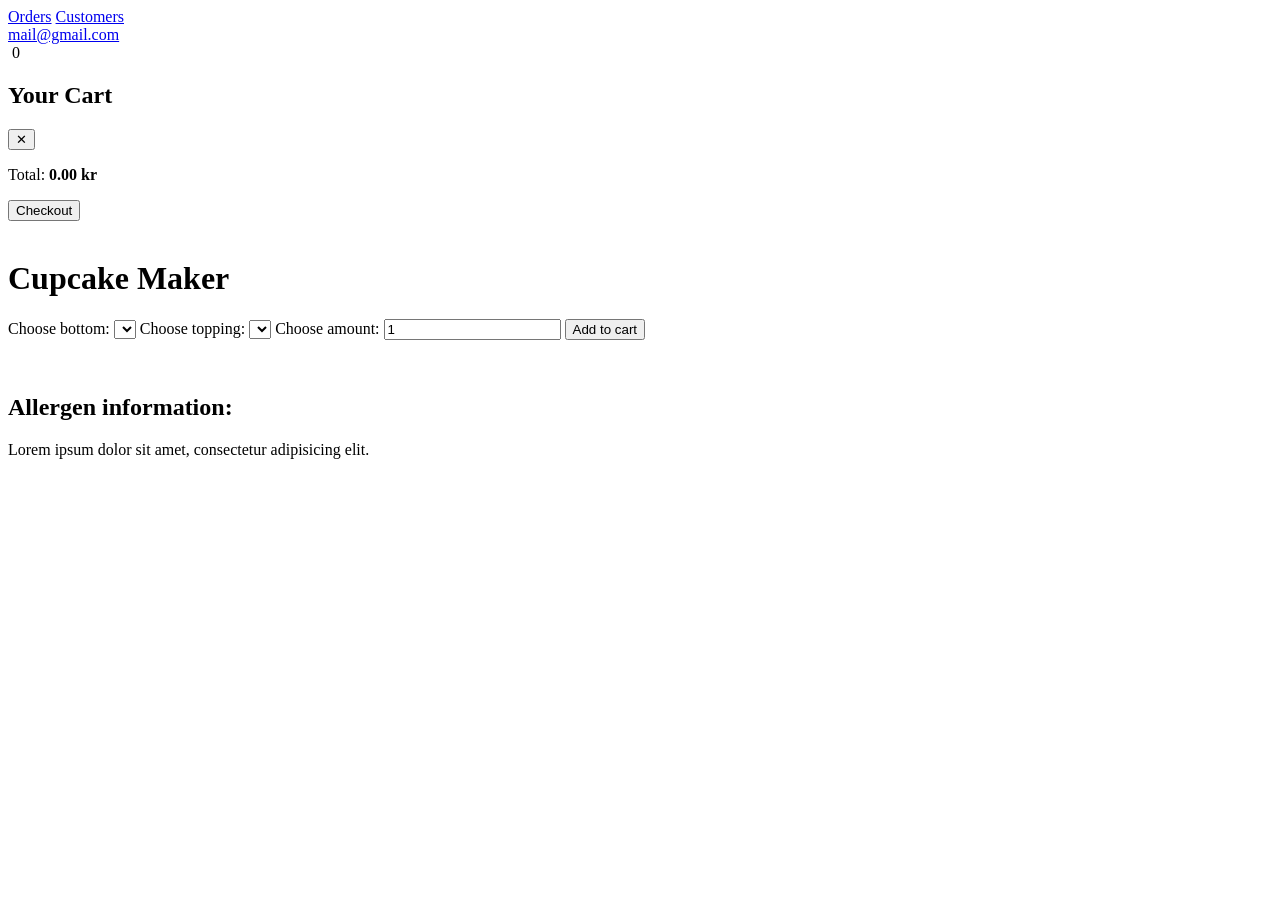
==== src/main/resources/templates/index.html @ c322af48 "Tilføjet sidebar til kurven, tilføjet kurven, tilføjet pris på frontenden, samt ændret så den ikke l" ====
<!DOCTYPE html>
<html lang="en">
<head>
    <meta charset="UTF-8">
    <meta name="viewport" content="width=device-width, initial-scale=1.0">
    <link href="../../public/css/startside.css" th:href="@{/css/startside.css}" rel="stylesheet"/>
    <title>Olsker Cupcakes</title>
</head>
<body>
<header>
    <nav>
        <div class="pages">
            <a href="#1">Orders</a>
            <a href="#2">Customers</a>
        </div>
        <div class="mail-cart">
            <div>
                <a href="#">mail@gmail.com</a>
            </div>
            <div id="cart-icon" onclick="toggleCart()">
                <img src="/images/shopping-cart.svg" alt="" id="shopping-cart">
                <span id="cart-count">0</span>
            </div>
        </div>
    </nav>
</header>

<div id="cart-sidebar">
    <div id="cart-header">
        <h2>Your Cart</h2>
        <button onclick="toggleCart()">✕</button>
    </div>
    <div id="cart-items"></div>
    <div id="cart-footer">
        <p>Total: <strong><span id="cart-total">0.00</span> kr</strong></p>
        <button id="checkout-btn" onclick="checkout()">Checkout</button>
    </div>
</div>

<main>
    <div class="main">
        <img src="/images/logo.svg" alt="" id="logo">
        <div class="cc-maker">
            <h1>Cupcake Maker</h1>
            <div class="choices">
                <form id="cupcake-form">
                    <label for="bottoms">Choose bottom:</label>
                    <select id="bottoms" name="bottoms"></select>

                    <label for="toppings">Choose topping:</label>
                    <select id="toppings" name="toppings"></select>

                    <label for="amount">Choose amount:</label>
                    <input type="number" id="amount" min="1" value="1">

                    <button type="button" onclick="addToCart()">Add to cart</button>
                </form>
            </div>
        </div>
        <div class="container">
            <div class="image-cycle">
                <figure>
                    <img src="/images/vanilla-top.svg" alt="">
                    <img src="/images/pink-top.svg" alt="">
                    <img src="/images/choco-top.svg" alt="">
                    <img src="/images/smarties-top.svg" alt="">
                    <img src="/images/strawberry-top.svg" alt="">
                    <img src="/images/vanilla-top.svg" alt="">
                </figure>
            </div>
            <div class="allergies">
                <h2>Allergen information:</h2>
                <p>Lorem ipsum dolor sit amet, consectetur adipisicing elit.</p>
            </div>
        </div>
    </div>
</main>

<script src="/javascript/main.js"></script>
</body>
</html>
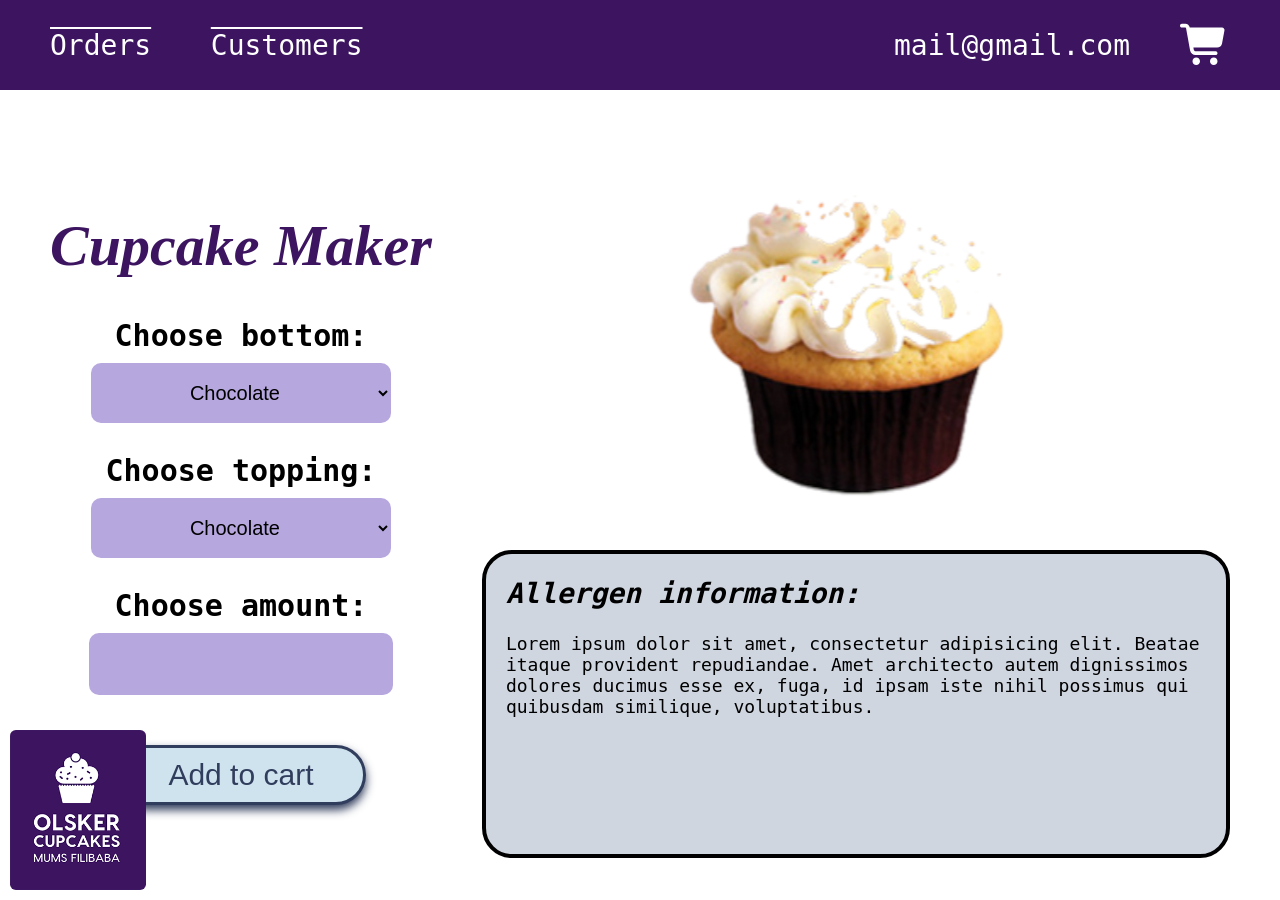
==== commit b2c7d2d4: "Merge remote-tracking branch 'origin/startside_frontend' into startside_frontend # Conflicts: #	src/" ====
--- a/src/main/resources/templates/index.html
+++ b/src/main/resources/templates/index.html
@@ -3,79 +3,89 @@
 <head>
     <meta charset="UTF-8">
     <meta name="viewport" content="width=device-width, initial-scale=1.0">
-    <link href="../../public/css/startside.css" th:href="@{/css/startside.css}" rel="stylesheet"/>
+    <link rel="stylesheet" href="../public/css/styles.css">
+    <script src="../public/javascript/main.js" defer></script>
     <title>Olsker Cupcakes</title>
 </head>
 <body>
 <header>
     <nav>
-        <div class="pages">
-            <a href="#1">Orders</a>
-            <a href="#2">Customers</a>
-        </div>
-        <div class="mail-cart">
-            <div>
-                <a href="#">mail@gmail.com</a>
+        <div class="burg-logo" id="burg-logo">𓃌</div>
+        <div class="burg-menu" id="burg-menu">
+            <div class="pages">
+                <a href="#1">Orders</a>
+                <a href="#2">Customers</a>
             </div>
-            <div id="cart-icon" onclick="toggleCart()">
-                <img src="/images/shopping-cart.svg" alt="" id="shopping-cart">
-                <span id="cart-count">0</span>
+            <div class="mail-cart">
+                <div>
+                    <a href="#">mail@gmail.com</a>
+                </div>
+                <a href="#shop" id="shopping-cart"></a>
             </div>
         </div>
     </nav>
 </header>
 
-<div id="cart-sidebar">
-    <div id="cart-header">
-        <h2>Your Cart</h2>
-        <button onclick="toggleCart()">✕</button>
-    </div>
-    <div id="cart-items"></div>
-    <div id="cart-footer">
-        <p>Total: <strong><span id="cart-total">0.00</span> kr</strong></p>
-        <button id="checkout-btn" onclick="checkout()">Checkout</button>
-    </div>
-</div>
+<main>
 
-<main>
     <div class="main">
-        <img src="/images/logo.svg" alt="" id="logo">
+        <img src="../public/images/logo.svg" alt="" id="logo">
         <div class="cc-maker">
             <h1>Cupcake Maker</h1>
             <div class="choices">
-                <form id="cupcake-form">
+                <form action="" id="cupcake-form"> <!-- Vend tilbage -->
                     <label for="bottoms">Choose bottom:</label>
-                    <select id="bottoms" name="bottoms"></select>
-
+                    <select id="bottoms" name="bottoms">
+                        <option value="chocolate">Chocolate</option>
+                        <option value="vanilla">Vanilla</option>
+                        <option value="nutmeg">Nutmeg</option>
+                        <option value="pistacio">Pistacio</option>
+                        <option value="almond">Almond</option>
+                    </select>
                     <label for="toppings">Choose topping:</label>
-                    <select id="toppings" name="toppings"></select>
-
+                    <select id="toppings" name="toppings">
+                        <option value="chocolate">Chocolate</option>
+                        <option value="blueberry">Blueberry</option>
+                        <option value="raspberry">Raspberry</option>
+                        <option value="crispy">Crispy</option>
+                        <option value="strawberry">Strawberry</option>
+                        <option value="rum-raisin">Rum/Raisin</option>
+                        <option value="orange">Orange</option>
+                        <option value="lemon">Lemon</option>
+                        <option value="blue-cheese">Blue Cheese</option>
+                    </select>
                     <label for="amount">Choose amount:</label>
-                    <input type="number" id="amount" min="1" value="1">
-
-                    <button type="button" onclick="addToCart()">Add to cart</button>
+                    <input type="number" id="amount">
+                    <button type="submit">Add to cart</button>
                 </form>
             </div>
         </div>
         <div class="container">
             <div class="image-cycle">
                 <figure>
-                    <img src="/images/vanilla-top.svg" alt="">
-                    <img src="/images/pink-top.svg" alt="">
-                    <img src="/images/choco-top.svg" alt="">
-                    <img src="/images/smarties-top.svg" alt="">
-                    <img src="/images/strawberry-top.svg" alt="">
-                    <img src="/images/vanilla-top.svg" alt="">
+                    <img src="../public/images/vanilla-top.svg" alt="">
+                    <img src="../public/images/pink-top.svg" alt="">
+                    <img src="../public/images/choco-top.svg" alt="">
+                    <img src="../public/images/smarties-top.svg" alt="">
+                    <img src="../public/images/strawberry-top.svg" alt="">
+                    <img src="../public/images/vanilla-top.svg" alt="">
                 </figure>
+            </div>
+            <div class="images-phone">
+                <img src="../public/images/vanilla-top.svg" alt="">
+                <img src="../public/images/pink-top.svg" alt="">
+                <img src="../public/images/choco-top.svg" alt="">
+                <img src="../public/images/smarties-top.svg" alt="">
+                <img src="../public/images/strawberry-top.svg" alt="">
             </div>
             <div class="allergies">
                 <h2>Allergen information:</h2>
-                <p>Lorem ipsum dolor sit amet, consectetur adipisicing elit.</p>
+                <p>Lorem ipsum dolor sit amet, consectetur adipisicing elit. Beatae itaque provident repudiandae. Amet
+                    architecto autem dignissimos dolores ducimus esse ex, fuga, id ipsam iste nihil possimus qui
+                    quibusdam similique, voluptatibus.</p>
             </div>
         </div>
     </div>
 </main>
-
-<script src="/javascript/main.js"></script>
 </body>
 </html>
--- a/src/main/resources/public/css/styles.css
+++ b/src/main/resources/public/css/styles.css
@@ -0,0 +1,304 @@
+:root {
+    --sizing: 50px;
+}
+
+body {
+    margin: 0;
+    font-family: Inter Semi Bold, monospace;
+}
+
+nav .burg-menu {
+    background: #3c1460;
+    display: flex;
+    align-items: center;
+    justify-content: space-between;
+    padding: 20px 50px;
+}
+
+.burg-logo {
+    display: none;
+}
+
+a {
+    color: white;
+    text-decoration: overline;
+    font-size: 28px;
+}
+
+a:hover {
+    color: orange;
+}
+
+.pages a {
+    margin-right: 50px;
+}
+
+.mail-cart a {
+    margin-left: 50px;
+    text-decoration: none;
+}
+
+.mail-cart {
+    display: flex;
+    align-items: center;
+}
+
+#shopping-cart {
+    width: var(--sizing);
+    height: var(--sizing);
+    background-image: url("../images/shopping-cart.svg");
+}
+
+#shopping-cart:hover {
+    background-image: url("../images/shopping-cart-hover.svg");
+}
+
+#logo {
+    position: absolute;
+    bottom: 0;
+    left: 0;
+    margin: 0 0 10px 10px;
+    height: 160px;
+}
+
+.main {
+    display: flex;
+    justify-content: space-evenly;
+    align-items: center;
+    padding-top: 30px;
+}
+
+#cupcake-form {
+    display: flex;
+    flex-direction: column;
+    align-items: center;
+}
+
+h1 {
+    font-family: "Times New Roman", sans-serif;
+    font-size: 58px;
+    font-style: italic;
+    letter-spacing: 3%;
+    color: #3c1460;
+}
+
+label {
+    font-size: 30px;
+    margin-bottom: 10px;
+    font-weight: bold;
+}
+
+select, input {
+    width: 300px;
+    height: 60px;
+    margin-bottom: 30px;
+    background: #b7a7df;
+    font-size: 20px;
+    border: none;
+    border-radius: 10px;
+    text-align: center;
+}
+
+button {
+    margin-top: 20px;
+    width: 250px;
+    height: 60px;
+    border: 3px solid #313d5c;
+    border-radius: 40px;
+    background: #cfe3ef;
+    box-shadow: #313d5c 0px 5px 10px;
+    font-size: 30px;
+    color: #313d5c;
+}
+
+button:hover {
+    background: #313d5c;
+    border: 3px solid #cfe3ef;
+    color: #cfe3ef;
+    cursor: pointer;
+}
+
+.container {
+    display: flex;
+    flex-direction: column;
+    align-items: center;
+}
+
+.images-phone {
+    display: none;
+}
+
+.image-cycle {
+    overflow: hidden;
+    width: 400px;
+}
+
+.image-cycle figure {
+    position: relative;
+    width: 600%;
+    margin: 0;
+    left: 0;
+    animation: 20s cupcakes infinite;
+}
+
+.image-cycle figure img {
+    height: 400px;
+    width: 16.66%;
+    float: left;
+}
+
+@keyframes cupcakes {
+    0% {
+        left: 0;
+    }
+    16.66% {
+        left: 0;
+    }
+    20% {
+        left: -100%;
+    }
+    36.66% {
+        left: -100%;
+    }
+    40% {
+        left: -200%;
+    }
+    56.66% {
+        left: -200%;
+    }
+    60% {
+        left: -300%;
+    }
+    76.66% {
+        left: -300%;
+    }
+    80% {
+        left: -400%;
+    }
+    96.66% {
+        left: -400%;
+    }
+    100% {
+        left: -500%;
+    }
+}
+
+.allergies {
+    width: 700px;
+    height: 300px;
+    background: #cfd6e0;
+    margin-top: 30px;
+    border-radius: 30px;
+    border: 4px solid black;
+    padding: 0 20px;
+}
+
+h2 {
+    font-size: 28px;
+    font-style: italic;
+}
+
+p {
+    width: 100%;
+    font-size: 18px;
+}
+
+@media (max-width: 1200px) {
+    .main {
+        display: flex;
+        flex-direction: column;
+    }
+
+    .image-cycle {
+        margin-top: 50px;
+    }
+
+    #logo {
+        position: absolute;
+        top: 0;
+        left: -5px;
+        margin: 0;
+        width: 120px;
+    }
+
+    nav {
+        background: #3c1460;
+        height: 10vh;
+        display: flex;
+        align-items: center;
+        position: relative;
+    }
+
+    nav .burg-menu {
+        display: none;
+    }
+
+    nav .burg-menu.active {
+        display: flex;
+        flex-direction: column;
+        background: #503c87;
+        position: absolute;
+        top: 5vh;
+        right: 45px;
+        border-radius: 20px;
+        color: black;
+    }
+
+    a {
+        font-size: 24px;
+        margin-top: 16px;
+        text-decoration: none;
+    }
+
+    .pages {
+        display: flex;
+        flex-direction: column;
+        align-items: flex-start;
+    }
+
+    .mail-cart {
+        display: flex;
+        flex-direction: column;
+        align-items: flex-start;
+        position: relative;
+        left: -16px;
+        margin-top: 20px;
+    }
+
+    .burg-logo {
+        display: flex;
+        position: absolute;
+        top: -30px;
+        right: 20px;
+        color: white;
+        font-size: 80px;
+        cursor: pointer;
+        z-index: 1000;
+    }
+
+    .allergies {
+        margin: 40px 0;
+        width: 80vw;
+        height: 200px;
+    }
+
+    p {
+        font-size: 16px;
+        width: 80vw;
+        height: 200px;
+    }
+
+    .image-cycle {
+        display: none;
+    }
+
+    .images-phone {
+        display: flex;
+        flex-direction: row;
+    }
+
+    img {
+        margin-top: 50px;
+        height: 100px;
+    }
+}
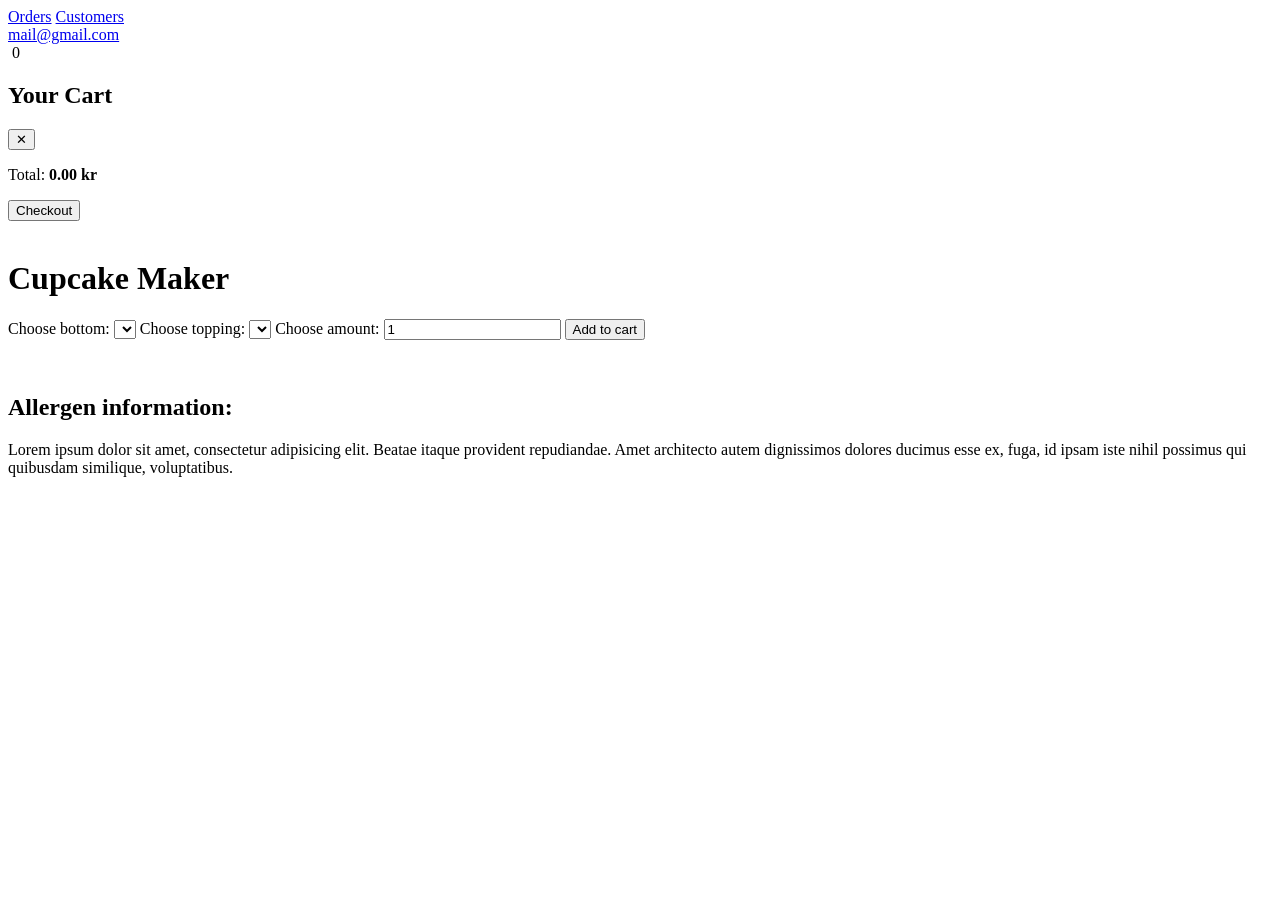
==== commit 57ecb290: "Commit" ====
--- a/src/main/resources/templates/index.html
+++ b/src/main/resources/templates/index.html
@@ -3,80 +3,70 @@
 <head>
     <meta charset="UTF-8">
     <meta name="viewport" content="width=device-width, initial-scale=1.0">
-    <link rel="stylesheet" href="../public/css/styles.css">
-    <script src="../public/javascript/main.js" defer></script>
+    <link href="../../public/css/startside.css" th:href="@{/css/startside.css}" rel="stylesheet"/>
     <title>Olsker Cupcakes</title>
 </head>
 <body>
 <header>
     <nav>
-        <div class="burg-logo" id="burg-logo">𓃌</div>
-        <div class="burg-menu" id="burg-menu">
-            <div class="pages">
-                <a href="#1">Orders</a>
-                <a href="#2">Customers</a>
+        <div class="pages">
+            <a href="#1">Orders</a>
+            <a href="#2">Customers</a>
+        </div>
+        <div class="mail-cart">
+            <div>
+                <a href="#">mail@gmail.com</a>
             </div>
-            <div class="mail-cart">
-                <div>
-                    <a href="#">mail@gmail.com</a>
-                </div>
-                <a href="#shop" id="shopping-cart"></a>
+            <div id="cart-icon" onclick="toggleCart()">
+                <img src="/images/shopping-cart.svg" alt="" id="shopping-cart">
+                <span id="cart-count">0</span>
             </div>
         </div>
     </nav>
 </header>
 
+<div id="cart-sidebar">
+    <div id="cart-header">
+        <h2>Your Cart</h2>
+        <button onclick="toggleCart()">✕</button>
+    </div>
+    <div id="cart-items"></div>
+    <div id="cart-footer">
+        <p>Total: <strong><span id="cart-total">0.00</span> kr</strong></p>
+        <button id="checkout-btn" onclick="checkout()">Checkout</button>
+    </div>
+</div>
+
 <main>
-
     <div class="main">
-        <img src="../public/images/logo.svg" alt="" id="logo">
+        <img src="/images/logo.svg" alt="" id="logo">
         <div class="cc-maker">
             <h1>Cupcake Maker</h1>
             <div class="choices">
-                <form action="" id="cupcake-form"> <!-- Vend tilbage -->
+                <form id="cupcake-form">
                     <label for="bottoms">Choose bottom:</label>
-                    <select id="bottoms" name="bottoms">
-                        <option value="chocolate">Chocolate</option>
-                        <option value="vanilla">Vanilla</option>
-                        <option value="nutmeg">Nutmeg</option>
-                        <option value="pistacio">Pistacio</option>
-                        <option value="almond">Almond</option>
-                    </select>
+                    <select id="bottoms" name="bottoms"></select>
+
                     <label for="toppings">Choose topping:</label>
-                    <select id="toppings" name="toppings">
-                        <option value="chocolate">Chocolate</option>
-                        <option value="blueberry">Blueberry</option>
-                        <option value="raspberry">Raspberry</option>
-                        <option value="crispy">Crispy</option>
-                        <option value="strawberry">Strawberry</option>
-                        <option value="rum-raisin">Rum/Raisin</option>
-                        <option value="orange">Orange</option>
-                        <option value="lemon">Lemon</option>
-                        <option value="blue-cheese">Blue Cheese</option>
-                    </select>
+                    <select id="toppings" name="toppings"></select>
+
                     <label for="amount">Choose amount:</label>
-                    <input type="number" id="amount">
-                    <button type="submit">Add to cart</button>
+                    <input type="number" id="amount" min="1" value="1">
+
+                    <button type="button" onclick="addToCart()">Add to cart</button>
                 </form>
             </div>
         </div>
         <div class="container">
             <div class="image-cycle">
                 <figure>
-                    <img src="../public/images/vanilla-top.svg" alt="">
-                    <img src="../public/images/pink-top.svg" alt="">
-                    <img src="../public/images/choco-top.svg" alt="">
-                    <img src="../public/images/smarties-top.svg" alt="">
-                    <img src="../public/images/strawberry-top.svg" alt="">
-                    <img src="../public/images/vanilla-top.svg" alt="">
+                    <img src="/images/vanilla-top.svg" alt="">
+                    <img src="/images/pink-top.svg" alt="">
+                    <img src="/images/choco-top.svg" alt="">
+                    <img src="/images/smarties-top.svg" alt="">
+                    <img src="/images/strawberry-top.svg" alt="">
+                    <img src="/images/vanilla-top.svg" alt="">
                 </figure>
-            </div>
-            <div class="images-phone">
-                <img src="../public/images/vanilla-top.svg" alt="">
-                <img src="../public/images/pink-top.svg" alt="">
-                <img src="../public/images/choco-top.svg" alt="">
-                <img src="../public/images/smarties-top.svg" alt="">
-                <img src="../public/images/strawberry-top.svg" alt="">
             </div>
             <div class="allergies">
                 <h2>Allergen information:</h2>
@@ -87,5 +77,7 @@
         </div>
     </div>
 </main>
+
+<script src="/javascript/main.js"></script>
 </body>
 </html>
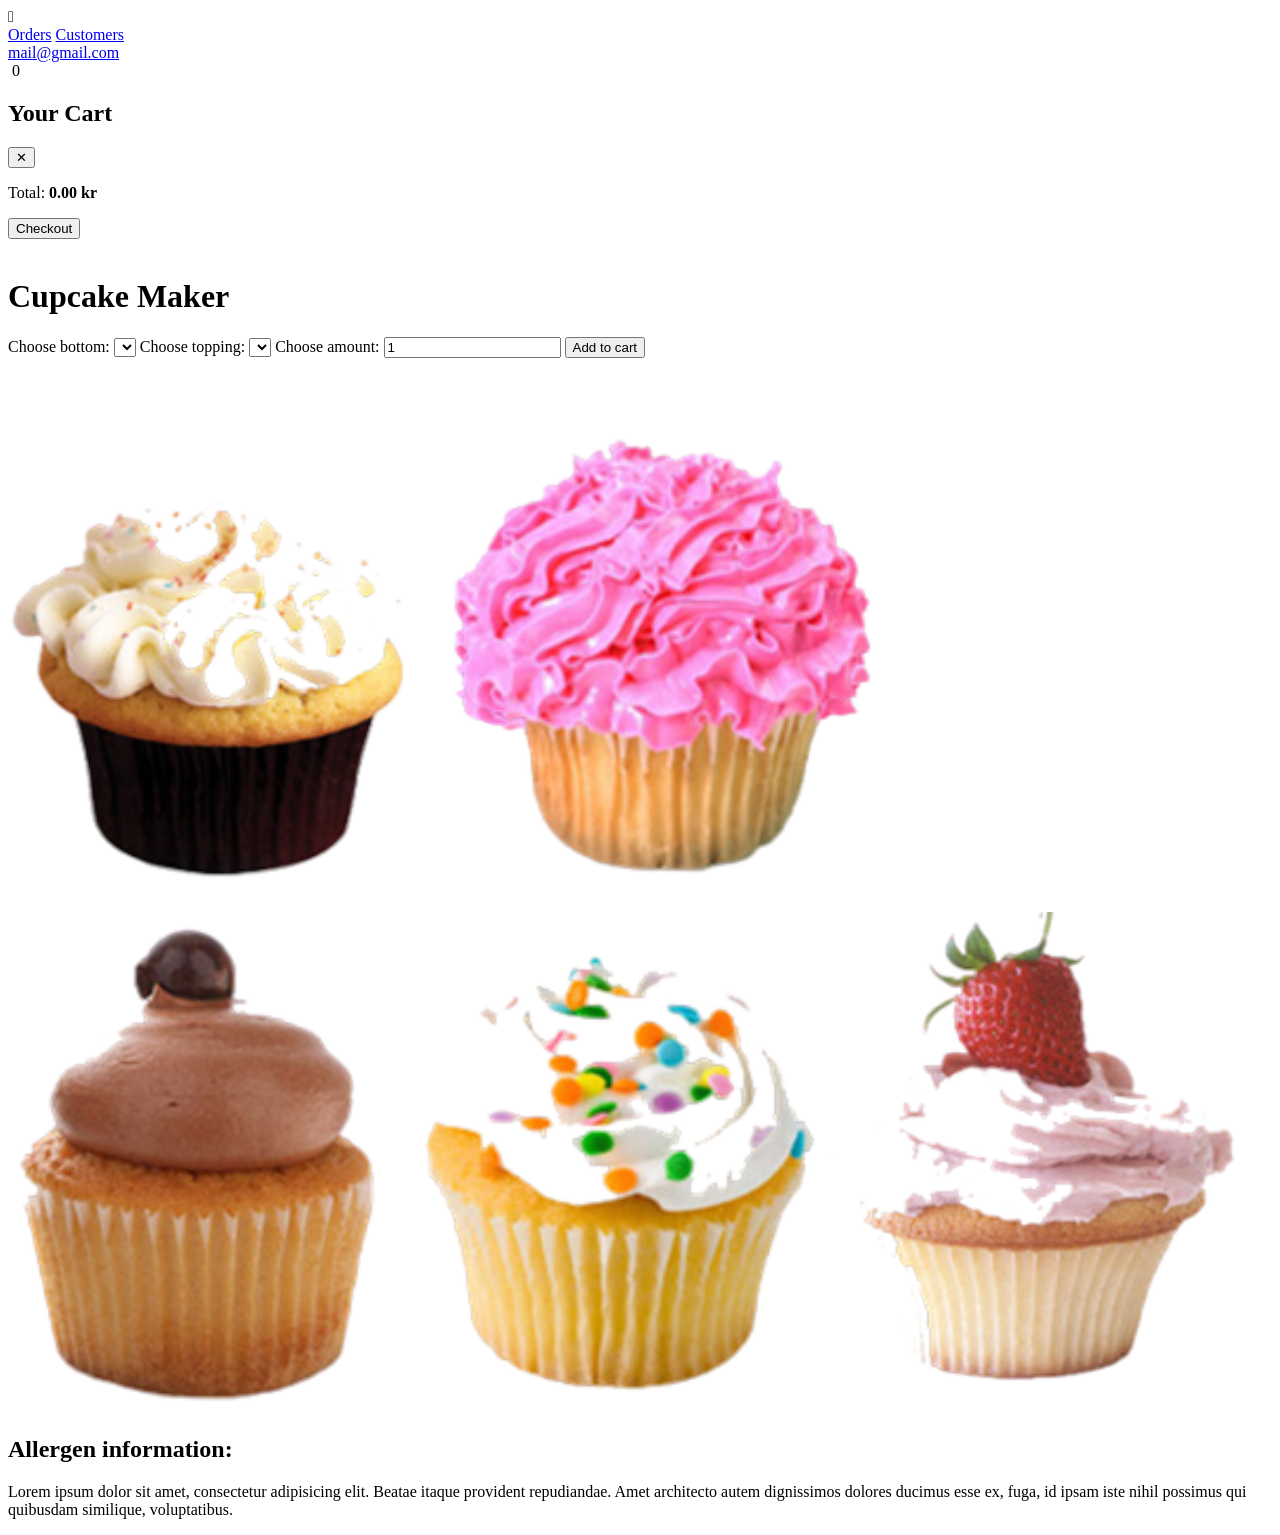
==== commit 9e131153: "Ændret index, css, og js til at fungerer med media til mobilversion." ====
--- a/src/main/resources/templates/index.html
+++ b/src/main/resources/templates/index.html
@@ -9,6 +9,8 @@
 <body>
 <header>
     <nav>
+        <div class="burg-logo" id="burg-logo">𓃌</div>
+        <div class="burg-menu" id="burg-menu">
         <div class="pages">
             <a href="#1">Orders</a>
             <a href="#2">Customers</a>
@@ -20,6 +22,7 @@
             <div id="cart-icon" onclick="toggleCart()">
                 <img src="/images/shopping-cart.svg" alt="" id="shopping-cart">
                 <span id="cart-count">0</span>
+            </div>
             </div>
         </div>
     </nav>
@@ -68,6 +71,13 @@
                     <img src="/images/vanilla-top.svg" alt="">
                 </figure>
             </div>
+            <div class="images-phone">
+                <img src="../public/images/vanilla-top.svg" alt="">
+                <img src="../public/images/pink-top.svg" alt="">
+                <img src="../public/images/choco-top.svg" alt="">
+                <img src="../public/images/smarties-top.svg" alt="">
+                <img src="../public/images/strawberry-top.svg" alt="">
+            </div>
             <div class="allergies">
                 <h2>Allergen information:</h2>
                 <p>Lorem ipsum dolor sit amet, consectetur adipisicing elit. Beatae itaque provident repudiandae. Amet
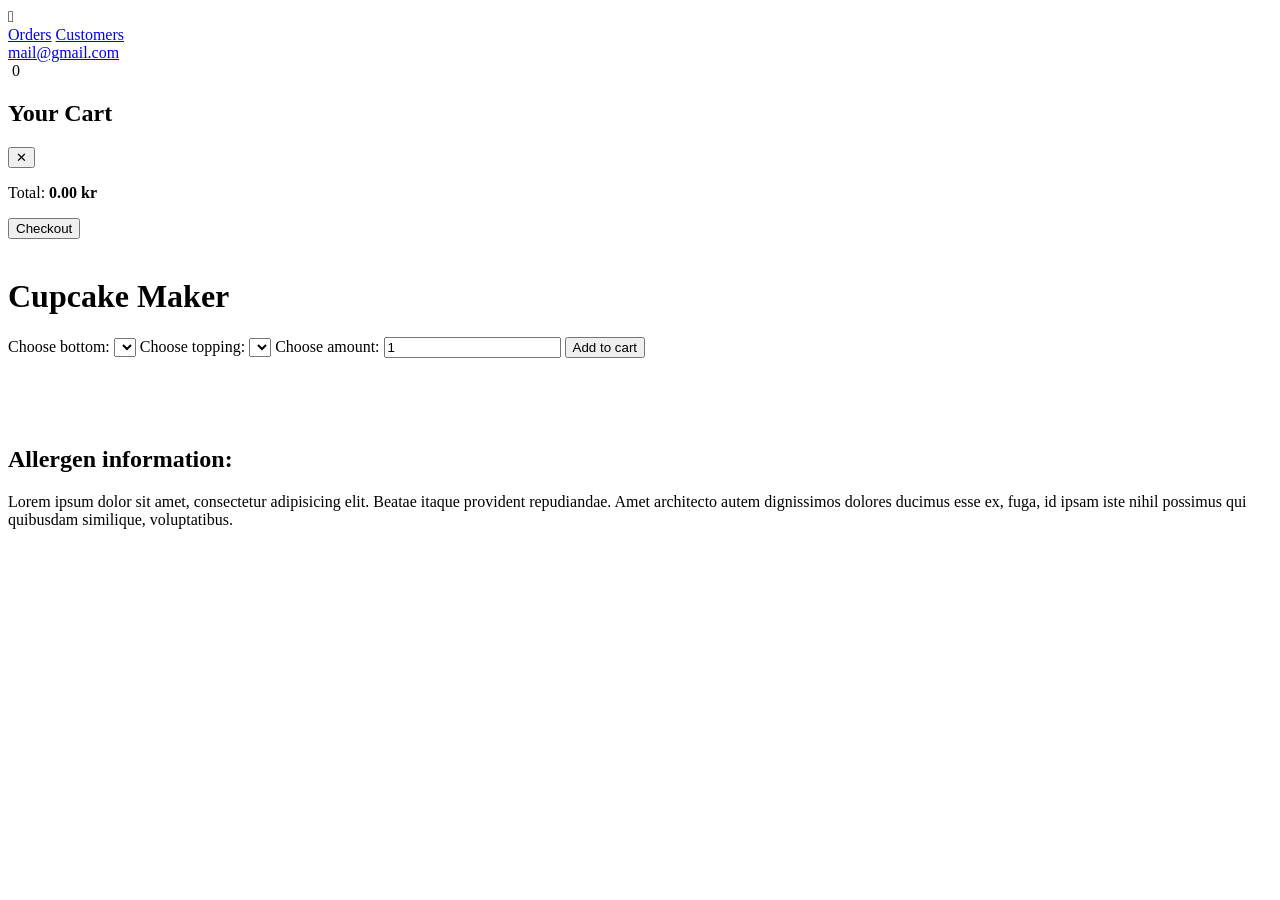
==== commit 9b0cb373: "Ændret pathing på billederne i index" ====
--- a/src/main/resources/templates/index.html
+++ b/src/main/resources/templates/index.html
@@ -72,11 +72,11 @@
                 </figure>
             </div>
             <div class="images-phone">
-                <img src="../public/images/vanilla-top.svg" alt="">
-                <img src="../public/images/pink-top.svg" alt="">
-                <img src="../public/images/choco-top.svg" alt="">
-                <img src="../public/images/smarties-top.svg" alt="">
-                <img src="../public/images/strawberry-top.svg" alt="">
+                <img src="/images/vanilla-top.svg" alt="">
+                <img src="/images/pink-top.svg" alt="">
+                <img src="/images/choco-top.svg" alt="">
+                <img src="/images/smarties-top.svg" alt="">
+                <img src="/images/strawberry-top.svg" alt="">
             </div>
             <div class="allergies">
                 <h2>Allergen information:</h2>
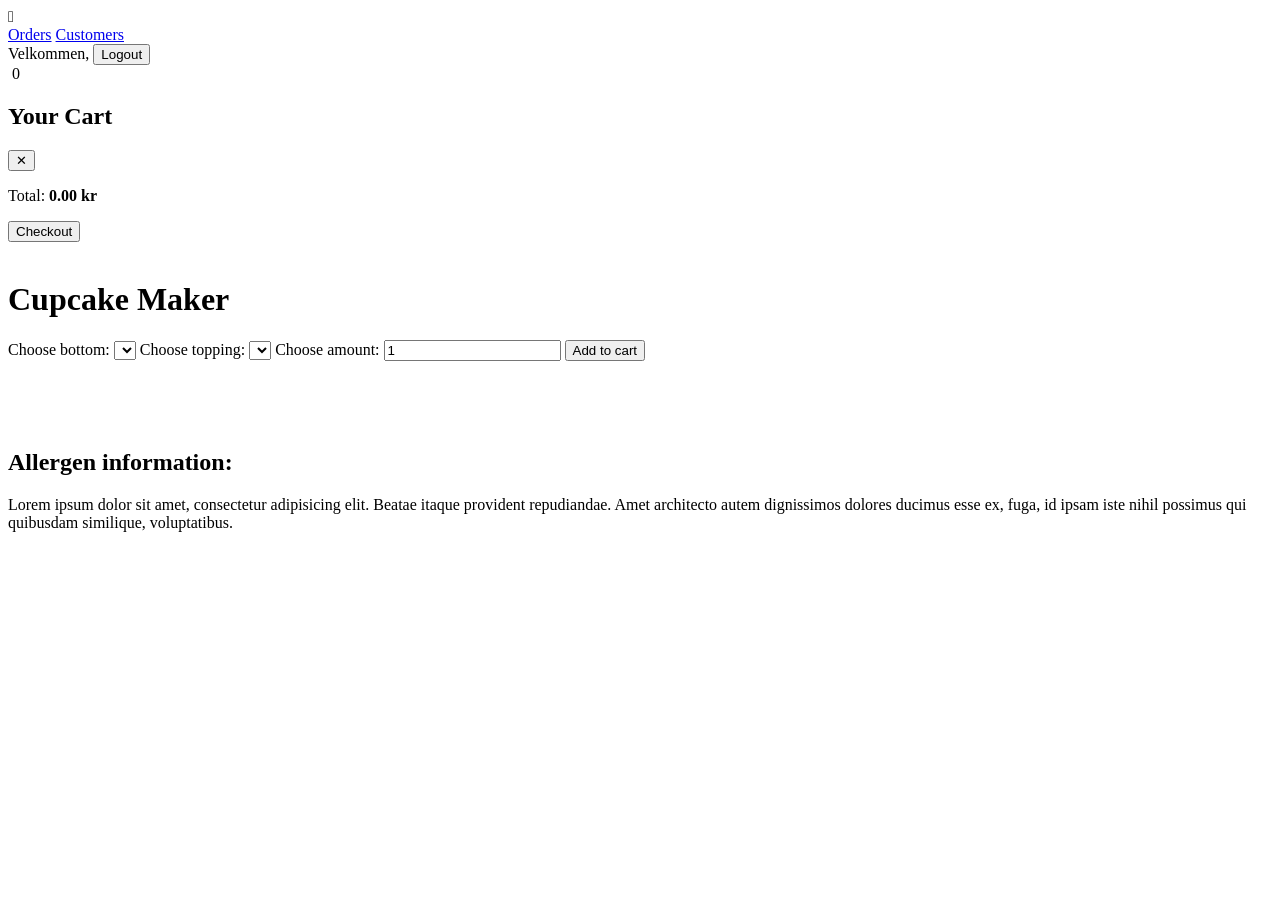
==== commit 707437b1: "Tilføjet et sketch til admin table hvor man kan se ordrer, slette dem, og se alle customers, med inf" ====
--- a/src/main/resources/templates/index.html
+++ b/src/main/resources/templates/index.html
@@ -1,5 +1,5 @@
 <!DOCTYPE html>
-<html lang="en">
+<html lang="en" xmlns:th="http://www.thymeleaf.org">
 <head>
     <meta charset="UTF-8">
     <meta name="viewport" content="width=device-width, initial-scale=1.0">
@@ -17,7 +17,8 @@
         </div>
         <div class="mail-cart">
             <div>
-                <a href="#">mail@gmail.com</a>
+                <span>Velkommen, <strong id="nav-username"></strong></span>
+                <button onclick="logout()">Logout</button>
             </div>
             <div id="cart-icon" onclick="toggleCart()">
                 <img src="/images/shopping-cart.svg" alt="" id="shopping-cart">
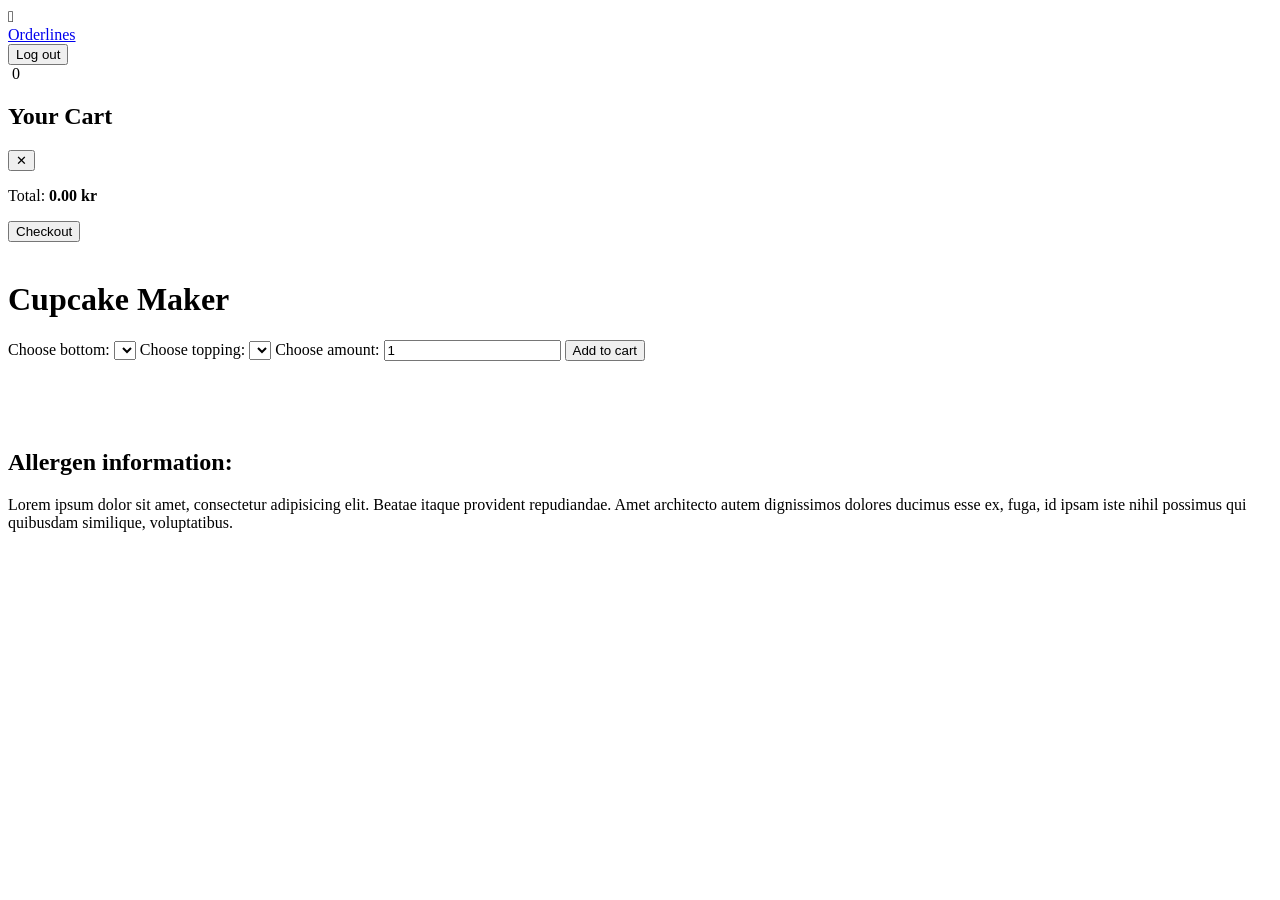
==== commit e52e070a: "Tilføjet nye klasser til vedligeholdelse af balancer til admin fra kunderne. Tilføjet ny routing til" ====
--- a/src/main/resources/templates/index.html
+++ b/src/main/resources/templates/index.html
@@ -12,13 +12,12 @@
         <div class="burg-logo" id="burg-logo">𓃌</div>
         <div class="burg-menu" id="burg-menu">
         <div class="pages">
-            <a href="#1">Orders</a>
-            <a href="#2">Customers</a>
+            <a href="#1">Orderlines</a>
         </div>
         <div class="mail-cart">
             <div>
-                <span>Velkommen, <strong id="nav-username"></strong></span>
-                <button onclick="logout()">Logout</button>
+                <strong id="nav-username"></strong>
+                <button id="logoutbutton" onclick="logout()">Log out</button>
             </div>
             <div id="cart-icon" onclick="toggleCart()">
                 <img src="/images/shopping-cart.svg" alt="" id="shopping-cart">
